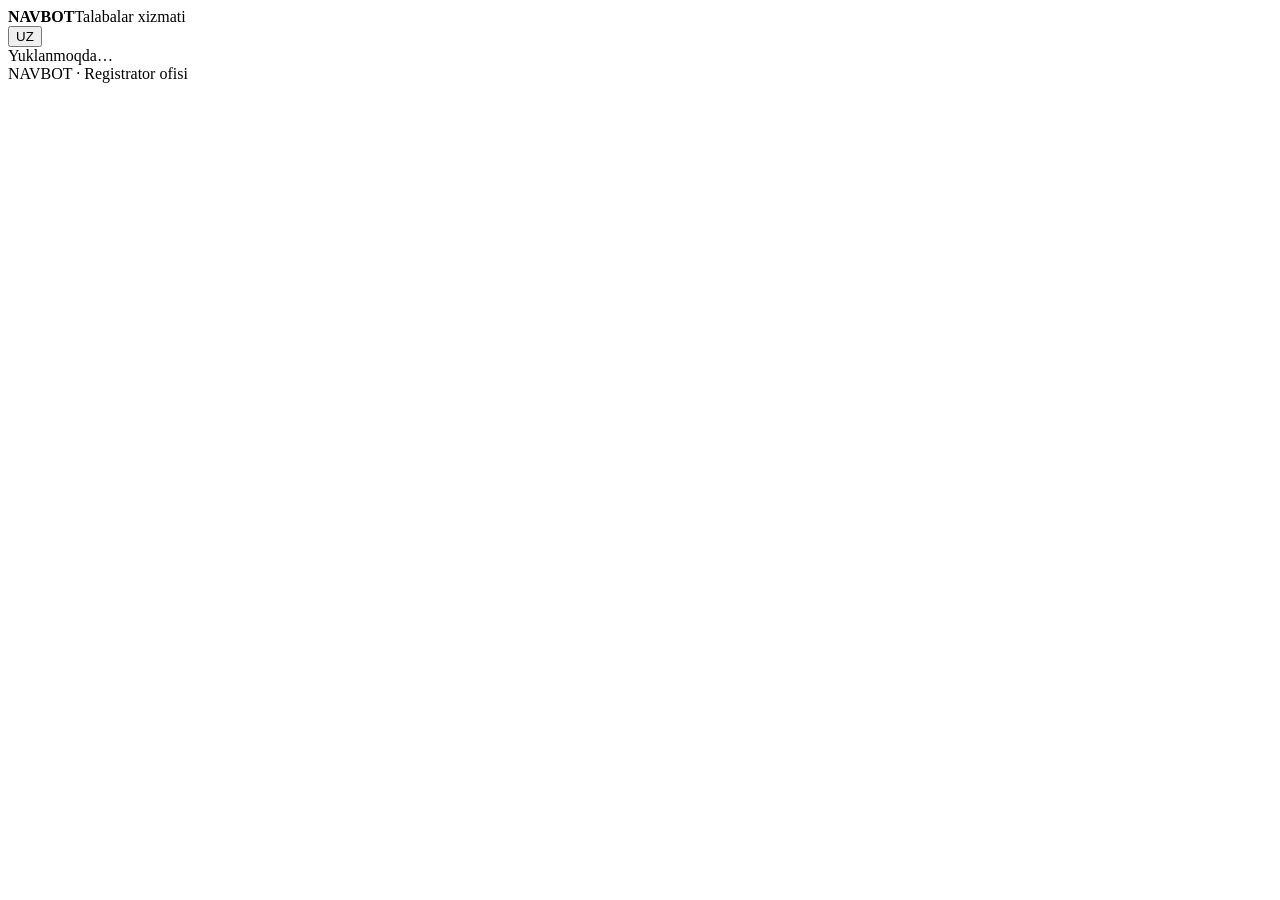
==== navbot/student.html @ 8dbfdbf8 "Add Telegram Mini App with student cards and progress timeline" ====
<!doctype html>
<html lang="uz"><head><meta charset="utf-8"><meta name="viewport" content="width=device-width,initial-scale=1,viewport-fit=cover"><meta name="theme-color" content="#123256"><title>NAVBOT · Talaba</title><link rel="stylesheet" href="/assets/student.css"><script src="https://telegram.org/js/telegram-web-app.js" defer></script><script src="/assets/student.js" defer></script></head>
<body><div class="student-app"><div id="demo-banner" hidden>Dizayn namunasi · Ma’lumotlar sun’iy</div><header class="app-header"><button id="back" class="icon-button" aria-label="Ortga" hidden></button><div class="brand-emblem" id="emblem" aria-hidden="true"></div><div class="brand-name"><strong>NAVBOT</strong><span id="subtitle">Talabalar xizmati</span></div><button id="lang" class="language-button" aria-label="Til">UZ</button></header><main id="screen" aria-live="polite"><div class="loading">Yuklanmoqda…</div></main><div id="error" role="alert" hidden></div><footer id="footer">NAVBOT · Registrator ofisi</footer></div></body></html>
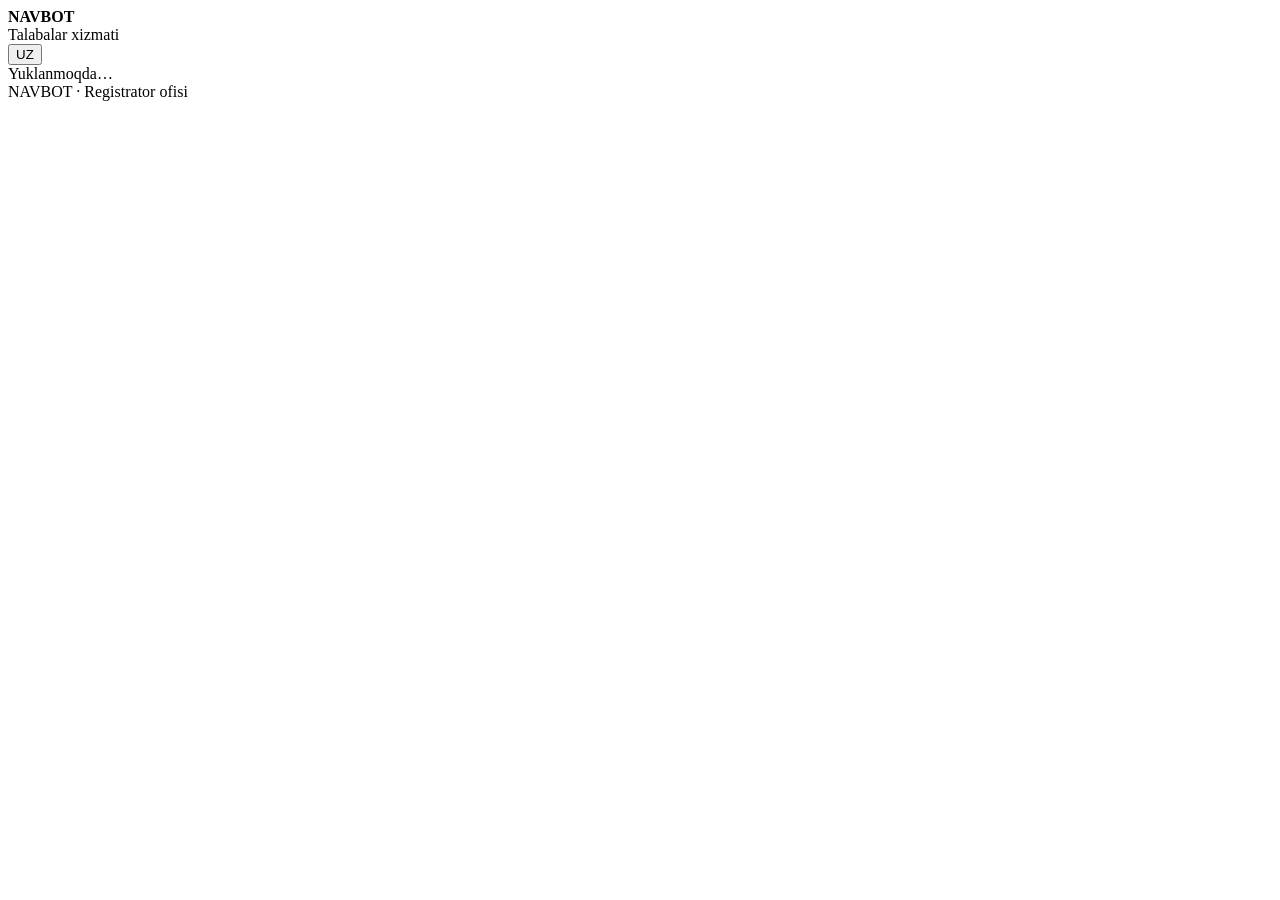
==== commit 463100cd: "Share system logo with Mini App and align Uzbek bot alphabet" ====
--- a/navbot/student.html
+++ b/navbot/student.html
@@ -1,3 +1,3 @@
 <!doctype html>
 <html lang="uz"><head><meta charset="utf-8"><meta name="viewport" content="width=device-width,initial-scale=1,viewport-fit=cover"><meta name="theme-color" content="#123256"><title>NAVBOT · Talaba</title><link rel="stylesheet" href="/assets/student.css"><script src="https://telegram.org/js/telegram-web-app.js" defer></script><script src="/assets/student.js" defer></script></head>
-<body><div class="student-app"><div id="demo-banner" hidden>Dizayn namunasi · Ma’lumotlar sun’iy</div><header class="app-header"><button id="back" class="icon-button" aria-label="Ortga" hidden></button><div class="brand-emblem" id="emblem" aria-hidden="true"></div><div class="brand-name"><strong>NAVBOT</strong><span id="subtitle">Talabalar xizmati</span></div><button id="lang" class="language-button" aria-label="Til">UZ</button></header><main id="screen" aria-live="polite"><div class="loading">Yuklanmoqda…</div></main><div id="error" role="alert" hidden></div><footer id="footer">NAVBOT · Registrator ofisi</footer></div></body></html>
+<body><div class="student-app"><div id="demo-banner" hidden>Dizayn namunasi · Ma’lumotlar sun’iy</div><header class="app-header"><button id="back" class="icon-button" aria-label="Ortga" hidden></button><div class="brand-name"><div class="brand-logo" id="student-brand"><strong>NAV<span>BOT</span></strong></div><span id="subtitle">Talabalar xizmati</span></div><button id="lang" class="language-button" aria-label="Til">UZ</button></header><main id="screen" aria-live="polite"><div class="loading">Yuklanmoqda…</div></main><div id="error" role="alert" hidden></div><footer id="footer">NAVBOT · Registrator ofisi</footer></div></body></html>
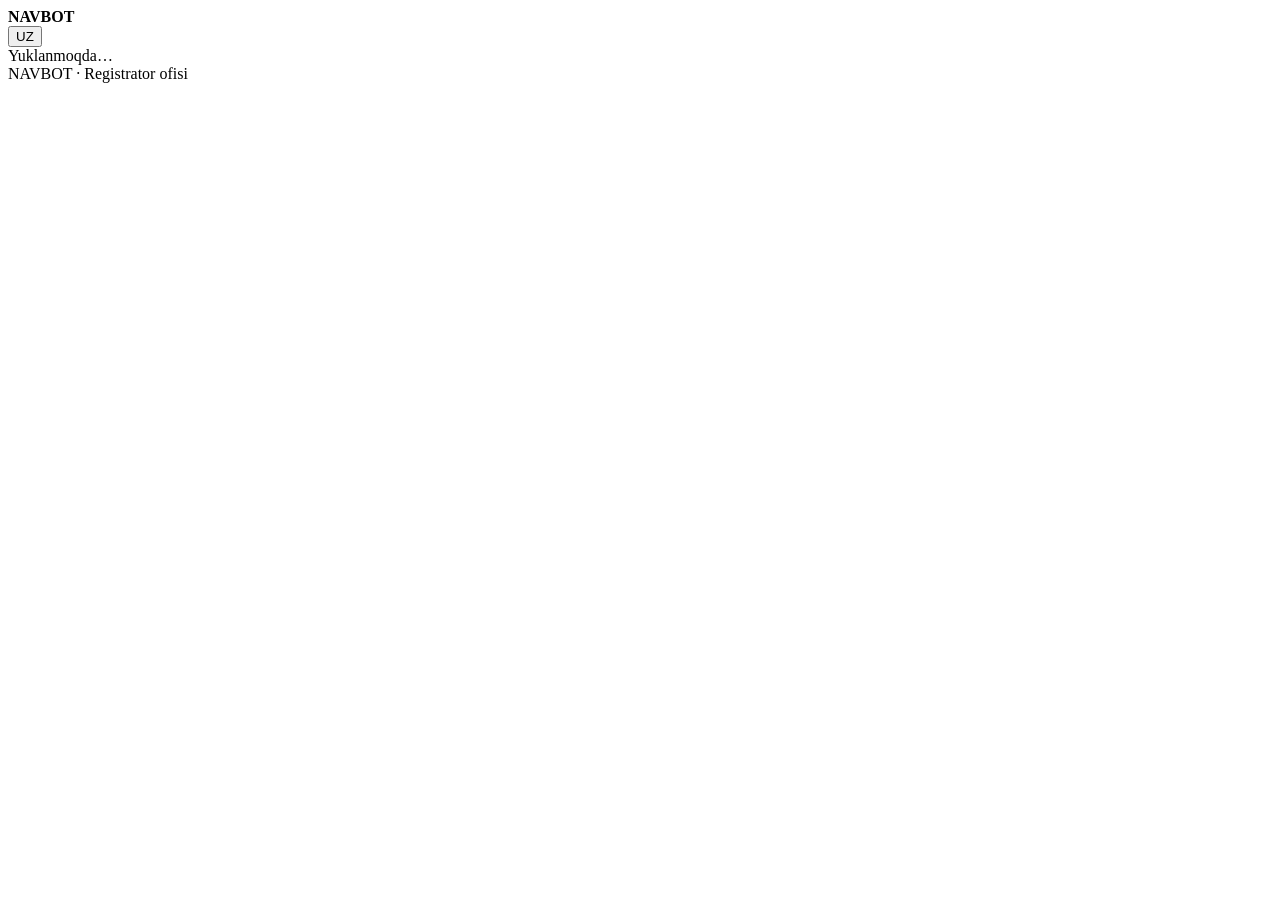
==== commit cd604f78: "Enlarge Mini App header logo and remove subtitle" ====
--- a/navbot/student.html
+++ b/navbot/student.html
@@ -1,3 +1,3 @@
 <!doctype html>
 <html lang="uz"><head><meta charset="utf-8"><meta name="viewport" content="width=device-width,initial-scale=1,viewport-fit=cover"><meta name="theme-color" content="#123256"><title>NAVBOT · Talaba</title><link rel="stylesheet" href="/assets/student.css"><script src="https://telegram.org/js/telegram-web-app.js" defer></script><script src="/assets/student.js" defer></script></head>
-<body><div class="student-app"><div id="demo-banner" hidden>Dizayn namunasi · Ma’lumotlar sun’iy</div><header class="app-header"><button id="back" class="icon-button" aria-label="Ortga" hidden></button><div class="brand-name"><div class="brand-logo" id="student-brand"><strong>NAV<span>BOT</span></strong></div><span id="subtitle">Talabalar xizmati</span></div><button id="lang" class="language-button" aria-label="Til">UZ</button></header><main id="screen" aria-live="polite"><div class="loading">Yuklanmoqda…</div></main><div id="error" role="alert" hidden></div><footer id="footer">NAVBOT · Registrator ofisi</footer></div></body></html>
+<body><div class="student-app"><div id="demo-banner" hidden>Dizayn namunasi · Ma’lumotlar sun’iy</div><header class="app-header"><button id="back" class="icon-button" aria-label="Ortga" hidden></button><div class="brand-name"><div class="brand-logo" id="student-brand"><strong>NAV<span>BOT</span></strong></div></div><button id="lang" class="language-button" aria-label="Til">UZ</button></header><main id="screen" aria-live="polite"><div class="loading">Yuklanmoqda…</div></main><div id="error" role="alert" hidden></div><footer id="footer">NAVBOT · Registrator ofisi</footer></div></body></html>
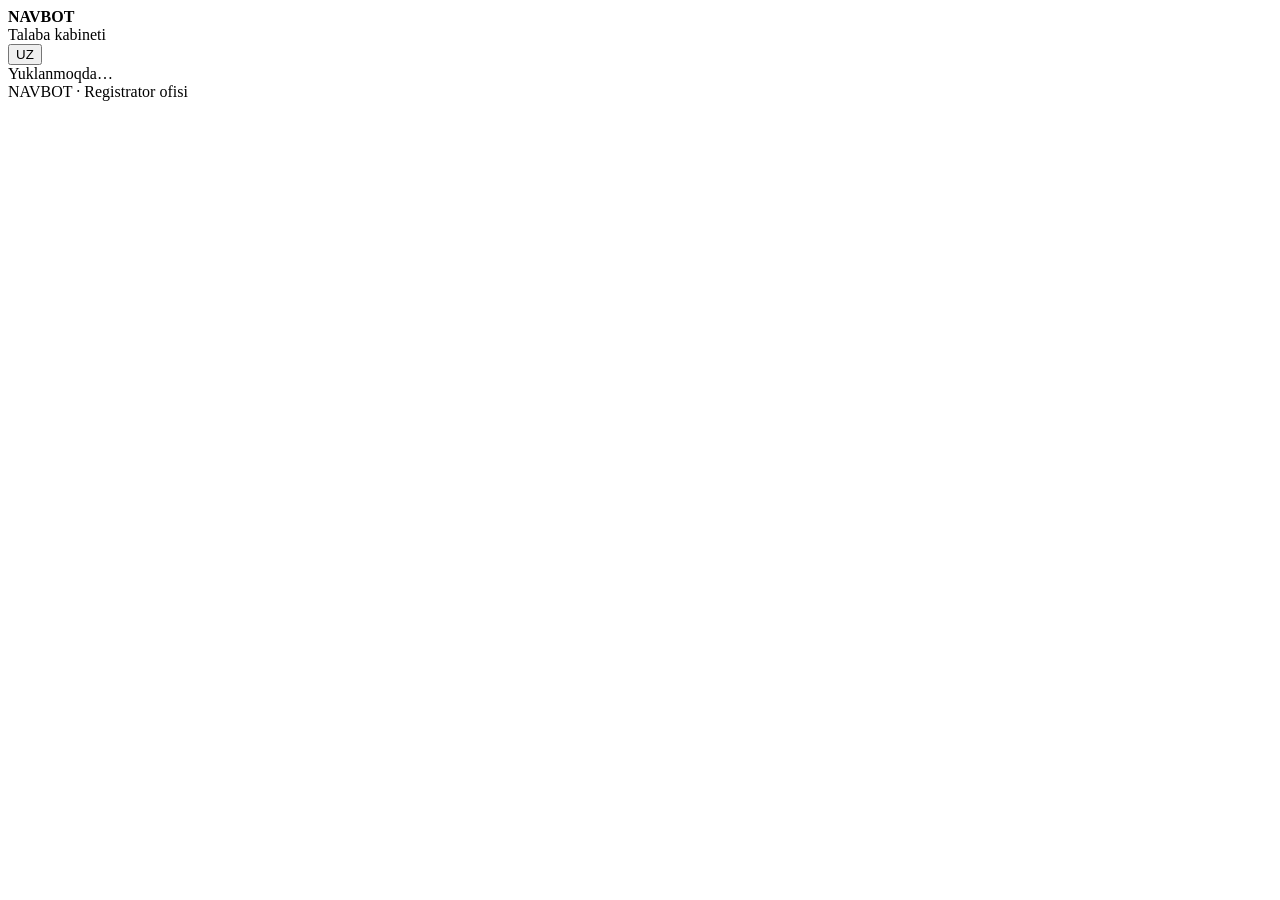
==== commit 561767a6: "Redesign Telegram bot and student Mini App" ====
--- a/navbot/student.html
+++ b/navbot/student.html
@@ -1,3 +1,3 @@
 <!doctype html>
-<html lang="uz"><head><meta charset="utf-8"><meta name="viewport" content="width=device-width,initial-scale=1,viewport-fit=cover"><meta name="theme-color" content="#123256"><title>NAVBOT · Talaba</title><link rel="stylesheet" href="/assets/student.css"><script src="https://telegram.org/js/telegram-web-app.js" defer></script><script src="/assets/student.js" defer></script></head>
-<body><div class="student-app"><div id="demo-banner" hidden>Dizayn namunasi · Ma’lumotlar sun’iy</div><header class="app-header"><button id="back" class="icon-button" aria-label="Ortga" hidden></button><div class="brand-name"><div class="brand-logo" id="student-brand"><strong>NAV<span>BOT</span></strong></div></div><button id="lang" class="language-button" aria-label="Til">UZ</button></header><main id="screen" aria-live="polite"><div class="loading">Yuklanmoqda…</div></main><div id="error" role="alert" hidden></div><footer id="footer">NAVBOT · Registrator ofisi</footer></div></body></html>
+<html lang="uz"><head><meta charset="utf-8"><meta name="viewport" content="width=device-width,initial-scale=1,viewport-fit=cover"><meta name="theme-color" content="#102c40"><title>NAVBOT · Talaba</title><link rel="stylesheet" href="/assets/student.css?v=20261126"><script src="https://telegram.org/js/telegram-web-app.js" defer></script><script src="/assets/student.js?v=20261126" defer></script></head>
+<body><div class="student-app"><div id="demo-banner" hidden>Dizayn namunasi · Ma’lumotlar sun’iy</div><header class="app-header"><button id="back" class="icon-button" aria-label="Ortga" hidden></button><div class="brand-name"><div class="brand-logo" id="student-brand"><strong>NAV<span>BOT</span></strong></div><span class="brand-caption" id="brand-caption">Talaba kabineti</span></div><button id="lang" class="language-button" aria-label="Til">UZ</button></header><main id="screen" aria-live="polite"><div class="loading">Yuklanmoqda…</div></main><div id="error" role="alert" hidden></div><footer id="footer">NAVBOT · Registrator ofisi</footer><nav id="student-nav" class="student-nav" aria-label="Asosiy menyu" hidden></nav></div></body></html>
